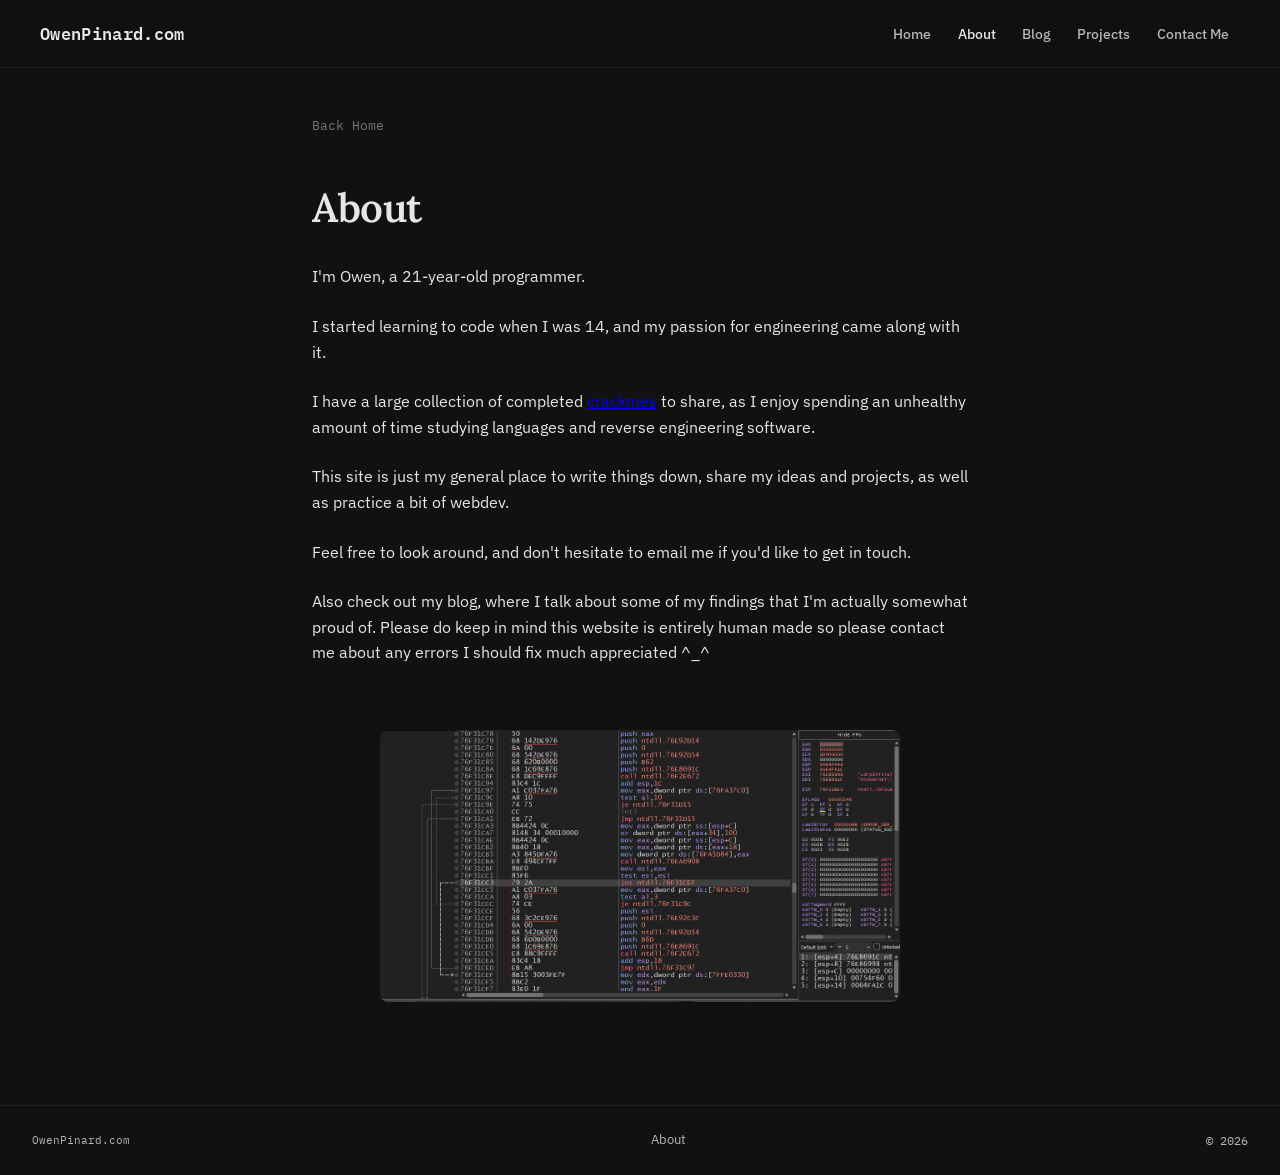
==== about.html @ c8d779f8 "Add files via upload" ====
<!DOCTYPE html>
<html lang="en">
<head>
    <meta charset="UTF-8">
    <meta name="viewport" content="width=device-width, initial-scale=1.0">
    <title>About — OwenPinard.com</title>

    <link rel="preconnect" href="https://fonts.googleapis.com">
    <link rel="preconnect" href="https://fonts.gstatic.com" crossorigin>
    <link href="https://fonts.googleapis.com/css2?family=Lora:ital,wght@0,400;0,500;0,600;0,700;1,400;1,500&family=IBM+Plex+Sans:wght@300;400;500;600&family=IBM+Plex+Mono:wght@300;400;500&display=swap" rel="stylesheet">

    <link rel="icon" type="image/x-icon" href="favicon.ico">

    <meta property="og:title" content="owen.com">
    <meta property="og:description" content="Owen's website and blog">
    <meta property="og:image" content="embed.png">
    <meta property="og:url" content="https://owen.com">
    <meta property="og:type" content="website">

    <meta name="twitter:card" content="summary_large_image">
    <meta name="twitter:title" content="owen.com">
    <meta name="twitter:description" content="Owen's website and blog">
    <meta name="twitter:image" content="embed.png">

    <link rel="stylesheet" href="styles.css">
</head>
<body>

    <nav id="navbar">
        <a href="index.html" class="nav-brand">OwenPinard.com</a>

        <ul class="nav-links">
            <li><a href="index.html" class="nav-link">Home</a></li>
            <li><a href="about.html" class="nav-link active">About</a></li>
            <li><a href="blog.html" class="nav-link">Blog</a></li>
            <li><a href="projects.html" class="nav-link">Projects</a></li>
            <li><a href="contact.html" class="nav-link">Contact Me</a></li>
        </ul>


        
        <button class="hamburger" id="hamburger" aria-label="Menu">
            <span></span>
            <span></span>
            <span></span>
        </button>
    </nav>

    <main class="post-main">
        <a href="index.html" class="back-link"> Back Home</a>

        <article class="post-article" id="postContent">

            <div style="max-width:700px;margin:0 auto;">

<h1 style="margin-bottom: 2rem;">About</h1>

<p style="margin-bottom: 1.5rem;">
    I'm Owen, a 21-year-old programmer.
</p>

<p style="margin-bottom: 1.5rem;">
    I started learning to code when I was 14, and my passion for engineering came along with it.
</p>

<p style="margin-bottom: 1.5rem;">
I have a large collection of completed
<a href="https://crackmes.one" target="_blank" rel="noopener noreferrer">crackmes</a>
to share, as I enjoy spending an unhealthy amount of time studying languages and reverse engineering software.
</p>

<p style="margin-bottom: 1.5rem;">
    This site is just my general place to write things down, share my ideas and projects, as well as practice a bit of webdev.
</p>
<p style="margin-bottom: 1.5rem;">
    Feel free to look around, and don't hesitate to email me if you'd like to get in touch.
</p>
<p style="margin-bottom: 1.5rem;">
    Also check out my blog, where I talk about some of my findings that I'm actually somewhat proud of.
    Please do keep in mind this website is entirely human made so please contact me about any errors I should fix much appreciated  ^_^
     </p>

<div style="text-align:center; margin-top:4rem; margin-bottom:2rem;"> 
    <img
        src="images/crackme.png"
        alt="replace me later also add embed"
        style="
            max-width:100%;  width:520px;  height:auto;  display:inline-block;  border-radius:8px; ">
</div>

            </div>
        </article>
    </main>

    <footer>
        <p class="footer-text">
            <span class="mono">OwenPinard.com</span>
            <span> About </span>
            <span class="footer-right mono"> © 2026</span>
        </p>
    </footer>

    <script src="about.js"></script>

    <script defer src="https://static.cloudflareinsights.com/beacon.min.js/v83311778172276447"
        integrity="sha512-57MDmcccJXZH/ma3wIs/EQ=="
        data-cf-beacon='{"version":"2024.11.0","token":"12c1b480fb511","r":1,"server_timing":{"name":{"cfCacheStatus":true,"cfEdge":true,"cfExtPri":true,"cfL4":true,"cfOrigin":true,"cfSpeedBrain":true},"location_startswith":null}}'
        crossorigin="anonymous">
    </script>

</body>
</html>
---- styles.css ----
/* ==========================================================
   root below all css access under
========================================================= */

:root {
  --base:        #111111;
  --mantle:      #181818;
  --crust:       #0a0a0a;
  --surface0:    #202020;
  --surface1:    #2a2a2a;
  --surface2:    #343434;
  --overlay0:    #3f3f3f;
  --overlay1:    #5a5a5a;
  --overlay2:    #767676;
  --text:        #e6e6e6;
  --subtext1:    #cfcfcf;
  --subtext0:    #b5b5b5;
  --rosewater:   #dcdcdc;
  --flamingo:    #c8c8c8;
  --pink:        #b4b4b4;
  --mauve:       #a0a0a0;
  --red:         #8c8c8c;
  --maroon:      #787878;
  --peach:       #646464;
  --yellow:      #505050;
  --green:       #3c3c3c;
  --teal:        #2e2e2e;
  --sky:         #242424;
  --sapphire:    #1c1c1c;
  --blue:        #161616;
  --lavender:    #101010;
}

*, *::before, *::after {
  margin: 0;
  padding: 0;
  box-sizing: border-box;
}

html {
  scroll-behavior: smooth;
}

body {
  font-family: 'IBM Plex Sans', sans-serif;
  background: var(--base);
  color: var(--text);
  min-height: 100vh;
  display: flex;
  flex-direction: column;
  overflow-x: hidden;
  -webkit-font-smoothing: antialiased;
  line-height: 1.6;
}


.mono {
  font-family: 'IBM Plex Mono', monospace;
  font-size: 0.85em;
}


nav {
  position: fixed;
  top: 0;
  left: 0;
  right: 0;
  height: 68px;
  padding: 0 2.5rem;
  display: flex;
  align-items: center;
  justify-content: space-between;
  background: rgba(17, 17, 17, 0.92);
  backdrop-filter: blur(8px);
  -webkit-backdrop-filter: blur(8px);
  border-bottom: 1px solid var(--surface0);
  z-index: 1000;
}

.nav-brand {
  font-family: 'IBM Plex Mono', monospace;
  font-size: 1.05rem;
  font-weight: 600;
  color: var(--text);
  text-decoration: none;
  letter-spacing: 0.02em;
  transition: color 0.2s;
}

.nav-brand:hover {
  color: var(--rosewater);
}

.nav-links {
  display: flex;
  align-items: center;
  gap: 0.25rem;
  list-style: none;
}

.blog-tags { 
    display: flex;
    gap: 10px;
    flex-wrap: wrap;
    justify-content: center;
    margin-top: 20px;
}

.blog-list {
    color: white;
}
.blog-item {
    display: flex;
    align-items: center;
    gap: 2rem;

    padding: 20px 0;

    text-decoration: none;
    color: white;
}

.blog-item:visited {
    color: white;
}

.blog-item:hover {
    color: white;
}

.blog-tags .tag {
    padding: 6px 12px;
    border: 1px solid #444;
    border-radius: 999px;
    font-size: 0.9rem;
    color: #bbb;
    background: rgba(255,255,255,0.03);
}


.nav-link {
  font-family: 'IBM Plex Sans', sans-serif;
  font-size: 0.9rem;
  font-weight: 500;
  color: var(--subtext0);
  text-decoration: none;
  padding: 0.35rem 0.7rem;
  border-radius: 4px;
  transition: color 0.2s, background 0.2s;
  white-space: nowrap;
}

.nav-link:hover {
  color: var(--text);
  background: var(--surface0);
}

.nav-link.active {
  color: var(--text);
}

.nav-divider {
  color: var(--overlay0);
  font-size: 0.75rem;
  padding: 0 0.25rem;
  user-select: none;
}

.lang-btn {
  font-family: 'IBM Plex Mono', monospace;
  font-size: 0.8rem;
}

.hamburger {
  display: none;
  flex-direction: column;
  gap: 5px;
  background: none;
  border: none;
  cursor: pointer;
  padding: 4px;
}

.hamburger span {
  display: block;
  width: 22px;
  height: 1.5px;
  background: var(--subtext0);
  transition: all 0.2s;
}

.hero-main {
  flex: 1;
  display: flex;
  flex-direction: column;
  align-items: center;
  justify-content: center;
  padding: 7rem 2rem 0;
}
.project-image {
    cursor: zoom-in;
    transition: transform 0.2s ease;
}

.project-card a {
    display: block;
}

.project-card a:hover .project-image {
    transform: scale(1.02);
}

.hero-center {
  display: flex;
  flex-direction: column;
  align-items: center;
  gap: 2.5rem;
  max-width: 600px;
  width: 100%;
  text-align: center;
  flex: 1;
  justify-content: center;
}

.avatar-ring {
  width: 148px;
  height: 148px;
  border-radius: 50%;
  border: 1px solid var(--overlay0);
  padding: 3px;
  flex-shrink: 0;
  position: relative;
}

.avatar-img {
  width: 100%;
  height: 100%;
  border-radius: 50%;
  object-fit: cover;
  display: block;
}

.avatar-fallback {
  display: none;
  width: 100%;
  height: 100%;
  border-radius: 50%;
  background: var(--surface1);
  align-items: center;
  justify-content: center;
  font-family: 'Lora', serif;
  font-size: 2.5rem;
  color: var(--subtext0);
}

.hero-text {
  display: flex;
  flex-direction: column;
  align-items: center;
  gap: 1rem;
}

.hero-name {
  font-family: 'Lora', serif;
  font-size: clamp(3rem, 10vw, 4.5rem);
  font-weight: 700;
  color: var(--text);
  line-height: 1;
  letter-spacing: -0.01em;
}

.hero-tagline {
  font-family: 'IBM Plex Sans', sans-serif;
  font-size: 1.05rem;
  font-weight: 500;
  color: var(--subtext1);
  letter-spacing: 0.02em;
}

.hero-bio {
  max-width: 480px;
  margin-top: 0.5rem;
}

.hero-bio p {
  font-size: 1rem;
  color: var(--subtext1);
  line-height: 1.8;
}

.hero-stack {
  display: flex;
  flex-direction: column;
  align-items: center;
  gap: 0.75rem;
  margin-top: 0.5rem;
}

.stack-label {
  font-family: 'IBM Plex Mono', monospace;
  font-size: 0.75rem;
  color: var(--overlay2);
  text-transform: uppercase;
  letter-spacing: 0.08em;
}

.stack-tags {
  display: flex;
  flex-wrap: wrap;
  gap: 0.5rem;
  justify-content: center;
}
.projects-grid {
    display: grid;
    grid-template-columns: repeat(2, minmax(320px, 1fr));
    gap: 20px;
    padding: 20px;
}

.project-card {
    background: #111;
    border: 1px solid #2a2a2a;
    border-radius: 6px;
    overflow: hidden;
    display: flex;
    flex-direction: column;
}

.project-image {
    width: 100%;
    height: 180px;
    object-fit: cover;
    border-bottom: 1px solid #2a2a2a;
}
.project-body {
    padding: 12px 14px;
}
.project-header {
    display: flex;
    justify-content: space-between;
    align-items: center;
    margin-bottom: 8px;
}
.project-title {
    font-size: 16px;
    font-weight: 600;
    color: white;
}
.project-source {
    font-size: 12px;
    color: #aaa;
    text-decoration: none;
}
.project-source:hover {
    color: white;
}
.project-description {
    font-size: 13px;
    line-height: 1.4;
    color: #ccc;
    white-space: pre-line;
    margin-bottom: 10px;
}

.project-tags {
    display: flex;
    flex-wrap: wrap;
    gap: 6px;
}
.project-tags span {
    font-size: 11px;
    padding: 3px 6px;
    border: 1px solid #333;
    border-radius: 4px;
    color: #aaa;
}
.tag {
  font-family: 'IBM Plex Mono', monospace;
  font-size: 0.75rem;
  padding: 0.25rem 0.6rem;
  background: var(--surface0);
  border: 1px solid var(--surface2);
  border-radius: 3px;
  color: var(--subtext0);
  white-space: nowrap;
}
a.tag {
    text-decoration: none;
    color: inherit;
}

.social-links {
  display: flex;
  gap: 0.5rem;
  margin-top: 0.5rem;
}

.social-link {
  display: flex;
  align-items: center;
  justify-content: center;
  width: 40px;
  height: 40px;
  border-radius: 6px;
  color: var(--overlay2);
  background: var(--surface0);
  border: 1px solid var(--surface1);
  text-decoration: none;
  transition: color 0.2s, border-color 0.2s, background 0.2s;
}

.social-link:hover {
  color: var(--text);
  border-color: var(--overlay0);
  background: var(--surface1);
}


.recent-posts-strip {
  width: 100%;
  margin-top: 4rem;
  padding: 1.25rem 0;
  border-top: 1px solid var(--surface1);
  display: flex;
  align-items: center;
  gap: 1.5rem;
  flex-wrap: wrap;
}

.strip-label {
  font-family: 'IBM Plex Mono', monospace;
  font-size: 0.75rem;
  color: var(--overlay2);
  text-transform: uppercase;
  letter-spacing: 0.06em;
  white-space: nowrap;
}

.strip-posts {
  flex: 1;
  display: flex;
  gap: 1.5rem;
  flex-wrap: wrap;
}

.strip-post-link {
  font-size: 0.875rem;
  color: var(--subtext0);
  text-decoration: none;
  border-bottom: 1px solid transparent;
  transition: color 0.2s, border-color 0.2s;
  white-space: nowrap;
  overflow: hidden;
  text-overflow: ellipsis;
  max-width: 200px;
}

.strip-post-link:hover {
  color: var(--text);
  border-color: var(--overlay1);
}

.strip-more {
  font-family: 'IBM Plex Mono', monospace;
  font-size: 0.78rem;
  color: var(--overlay2);
  text-decoration: none;
  white-space: nowrap;
  transition: color 0.2s;
}

.strip-more:hover {
  color: var(--subtext0);
}


.page-main {
  flex: 1;
  padding: 8rem 2rem 4rem;
  max-width: 900px;
  margin: 0 auto;
  width: 100%;
}

.page-header {
  margin-bottom: 3rem;
  padding-bottom: 1.5rem;
  border-bottom: 1px solid var(--surface1);
}

.page-title {
  font-family: 'Lora', serif;
  font-size: clamp(2rem, 6vw, 3rem);
  font-weight: 700;
  color: var(--text);
  line-height: 1.1;
  margin-bottom: 0.5rem;
  letter-spacing: -0.01em;
  text-transform: capitalize;
}

.page-desc {
  font-size: 0.95rem;
  color: var(--subtext0);
  font-style: italic;
}

.blog-filters {
  display: flex;
  gap: 0.5rem;
  margin-bottom: 2.5rem;
  flex-wrap: wrap;
}

.filter-btn {
  font-family: 'IBM Plex Mono', monospace;
  font-size: 0.78rem;
  padding: 0.3rem 0.8rem;
  border-radius: 3px;
  border: 1px solid var(--surface2);
  background: none;
  color: var(--subtext0);
  cursor: pointer;
  transition: all 0.2s;
}

.filter-btn:hover,
.filter-btn.active {
  background: var(--surface1);
  color: var(--text);
  border-color: var(--overlay0);
}

.blog-list {
  display: flex;
  flex-direction: column;
  gap: 0;
}

.blog-post-item {
  display: grid;
  grid-template-columns: 120px 1fr;
  gap: 1.5rem;
  padding: 1.5rem 0;
  border-bottom: 1px solid var(--surface0);
  text-decoration: none;
  color: inherit;
  transition: background 0.15s;
  border-radius: 4px;
}

.blog-post-item:first-child {
  border-top: 1px solid var(--surface0);
}

.blog-post-item:hover {
  background: var(--surface0);
  padding-left: 0.75rem;
  padding-right: 0.75rem;
  margin: 0 -0.75rem;
}

.post-item-meta {
  display: flex;
  flex-direction: column;
  gap: 0.4rem;
  padding-top: 0.15rem;
}

.post-item-date {
  font-family: 'IBM Plex Mono', monospace;
  font-size: 0.75rem;
  color: var(--overlay2);
  white-space: nowrap;
}

.post-item-tag {
  font-family: 'IBM Plex Mono', monospace;
  font-size: 0.7rem;
  padding: 0.15rem 0.4rem;
  border-radius: 2px;
  background: var(--surface1);
  color: var(--overlay2);
  border: 1px solid var(--surface2);
  width: fit-content;
}

.post-item-content {
  display: flex;
  flex-direction: column;
  gap: 0.4rem;
}

.post-item-title {
  font-family: 'Lora', serif;
  font-size: 1.15rem;
  font-weight: 500;
  color: var(--text);
  line-height: 1.3;
  transition: color 0.2s;
}

.blog-post-item:hover .post-item-title {
  color: var(--rosewater);
}

.post-item-excerpt {
  font-size: 0.875rem;
  color: var(--subtext0);
  line-height: 1.6;
  display: -webkit-box;

  -webkit-box-orient: vertical;
  overflow: hidden;
}


.post-main {
  flex: 1;
  padding: 7rem 2rem 4rem;
  max-width: 720px;
  margin: 0 auto;
  width: 100%;
}

.back-link {
  display: inline-block;
  font-family: 'IBM Plex Mono', monospace;
  font-size: 0.8rem;
  color: var(--overlay2);
  text-decoration: none;
  margin-bottom: 3rem;
  transition: color 0.2s;
}

.back-link:hover {
  color: var(--subtext0);
}

.post-article .post-meta {
  display: flex;
  align-items: center;
  gap: 1rem;
  margin-bottom: 2.5rem;
  flex-wrap: wrap;
}

.post-article .post-date {
  font-family: 'IBM Plex Mono', monospace;
  font-size: 0.78rem;
  color: var(--overlay2);
}

.post-article .post-category {
  font-family: 'IBM Plex Mono', monospace;
  font-size: 0.7rem;
  padding: 0.2rem 0.5rem;
  background: var(--surface1);
  border: 1px solid var(--surface2);
  border-radius: 2px;
  color: var(--overlay2);
}

.post-article h1 {
  font-family: 'Lora', serif;
  font-size: clamp(1.8rem, 5vw, 2.5rem);
  font-weight: 600;
  color: var(--text);
  line-height: 1.2;
  margin-bottom: 2.5rem;
  letter-spacing: -0.01em;
}


.post-article .md-content {
  font-family: 'Lora', serif;
  font-size: 1.05rem;
  line-height: 1.85;
  color: var(--subtext1);
}

.post-article .md-content p {
  margin-bottom: 1.5rem;
}

.post-article .md-content h2 {
  font-family: 'Lora', serif;
  font-size: 1.5rem;
  font-weight: 600;
  color: var(--text);
  margin: 2.5rem 0 1rem;
  padding-bottom: 0.5rem;
  border-bottom: 1px solid var(--surface1);
}

.post-article .md-content h3 {
  font-family: 'Lora', serif;
  font-size: 1.2rem;
  font-weight: 500;
  color: var(--text);
  margin: 2rem 0 0.75rem;
}

.post-article .md-content h4 {
  font-family: 'IBM Plex Sans', sans-serif;
  font-size: 1rem;
  font-weight: 600;
  color: var(--text);
  margin: 1.5rem 0 0.5rem;
}

.post-article .md-content a {
  color: var(--flamingo);
  text-decoration: underline;
  text-decoration-color: var(--overlay0);
  text-underline-offset: 3px;
  transition: color 0.2s;
}

.post-article .md-content a:hover {
  color: var(--rosewater);
}

.post-article .md-content code {
  font-family: 'IBM Plex Mono', monospace;
  font-size: 0.85em;
  background: var(--surface0);
  border: 1px solid var(--surface1);
  padding: 0.1em 0.35em;
  border-radius: 3px;
  color: var(--flamingo);
}

.post-article .md-content pre {
  background: var(--crust);
  border: 1px solid var(--surface1);
  border-radius: 6px;
  padding: 1.25rem 1.5rem;
  overflow-x: auto;
  margin: 1.5rem 0;
}

.post-article .md-content pre code {
  background: none;
  border: none;
  padding: 0;
  font-size: 0.875rem;
  color: var(--subtext1);
  line-height: 1.7;
}

.post-article .md-content blockquote {
  border-left: 3px solid var(--overlay0);
  padding: 0.5rem 0 0.5rem 1.5rem;
  margin: 1.5rem 0;
  color: var(--subtext0);
  font-style: italic;
}

.post-article .md-content ul,
.post-article .md-content ol {
  padding-left: 1.5rem;
  margin-bottom: 1.5rem;
}

.post-article .md-content li {
  margin-bottom: 0.5rem;
}

.post-article .md-content hr {
  border: none;
  border-top: 1px solid var(--surface1);
  margin: 2.5rem 0;
}

.post-article .md-content img {
  max-width: 100%;
  border-radius: 6px;
  border: 1px solid var(--surface1);
  margin: 1.5rem 0;
}

.post-article .md-content table {
  width: 100%;
  border-collapse: collapse;
  margin: 1.5rem 0;
  font-size: 0.9rem;
}

.post-article .md-content th,
.post-article .md-content td {
  padding: 0.6rem 1rem;
  text-align: left;
  border: 1px solid var(--surface1);
}

.post-article .md-content th {
  background: var(--surface0);
  font-family: 'IBM Plex Sans', sans-serif;
  font-weight: 600;
  font-size: 0.85rem;
}

.post-nav {
  display: flex;
  justify-content: space-between;
  margin-top: 4rem;
  padding-top: 2rem;
  border-top: 1px solid var(--surface1);
  gap: 1rem;
}

.post-nav-link {
  font-family: 'IBM Plex Mono', monospace;
  font-size: 0.78rem;
  color: var(--overlay2);
  text-decoration: none;
  transition: color 0.2s;
}

.post-nav-link:hover {
  color: var(--subtext0);
}


.projects-grid {
  display: grid;
  grid-template-columns: repeat(auto-fill, minmax(380px, 1fr));
  gap: 1px;
  background: var(--surface0);
  border: 1px solid var(--surface0);
  border-radius: 8px;
  overflow: hidden;
}

.project-card {
  background: var(--base);
  transition: background 0.2s;
  display: flex;
  flex-direction: column;
  gap: 0;
  overflow: hidden;
  border-radius: 6px;
}

.project-card:hover {
  background: var(--mantle);
}

.project-header {
  display: flex;
  align-items: flex-start;
  justify-content: space-between;
  gap: 1rem;
}

.project-name {
  font-family: 'IBM Plex Mono', monospace;
  font-size: 1.1rem;
  font-weight: 500;
  color: var(--text);
}

.project-links {
  display: flex;
  gap: 0.5rem;
}

.project-link {
  display: flex;
  align-items: center;
  gap: 0.35rem;
  font-family: 'IBM Plex Mono', monospace;
  font-size: 0.75rem;
  color: var(--overlay2);
  text-decoration: none;
  padding: 0.2rem 0.5rem;
  border: 1px solid var(--surface2);
  border-radius: 3px;
  transition: all 0.2s;
  white-space: nowrap;
}

.project-link:hover {
  color: var(--text);
  border-color: var(--overlay0);
  background: var(--surface0);
}

.project-desc {
  font-size: 0.9rem;
  color: var(--subtext0);
  line-height: 1.7;
  flex: 1;
}

.project-tags {
  display: flex;
  flex-wrap: wrap;
  gap: 0.4rem;
}

.project-status {
  display: flex;
  align-items: center;
  gap: 0.5rem;
  margin-top: auto;
}

.status-dot {
  width: 7px;
  height: 7px;
  border-radius: 50%;
  flex-shrink: 0;
}

.status-dot.active { background: #5a7a5a; }
.status-dot.wip    { background: #7a7a4a; }
.status-dot.paused { background: var(--overlay1); }

.status-text {
  font-size: 0.72rem;
  color: var(--overlay2);
}


.project-image-header {
  width: 100%;
  height: 200px;
  background: var(--crust);
  border-bottom: 1px solid var(--surface0);
  display: flex;
  align-items: center;
  justify-content: center;
  overflow: hidden;
  transition: all 0.3s ease;
}

.project-image-header:hover {
  background: var(--surface1);
  filter: brightness(1.1);
}

.project-image {
  width: 100%;
  height: 100%;
  object-fit: cover;
  transition: transform 0.3s ease;
}

.project-image-header:hover .project-image {
  transform: scale(1.05);
}

.project-image-header-empty {
  width: 100%;
  height: 0;
  background: transparent;
  border: none;
}

.project-card {
  background: var(--base);
  transition: background 0.2s;
  display: flex;
  flex-direction: column;
  gap: 0;
  overflow: hidden;
  border-radius: 6px;
}

.project-content {
  padding: 2rem;
  display: flex;
  flex-direction: column;
  gap: 1rem;
  flex: 1;
}

.gallery-modal {
  display: none;
  position: fixed;
  top: 0;
  left: 0;
  right: 0;
  bottom: 0;
  background: rgba(0, 0, 0, 0.85);
  z-index: 2000;
  align-items: center;
  justify-content: center;
  opacity: 0;
  transition: opacity 0.3s ease;
  backdrop-filter: blur(4px);
}

.gallery-modal.active {
  display: flex;
  opacity: 1;
}

.gallery-content {
  position: relative;
  max-width: 90vw;
  max-height: 90vh;
  display: flex;
  flex-direction: column;
  align-items: center;
  gap: 1.5rem;
  animation: galleryFadeIn 0.3s ease;
}

@keyframes galleryFadeIn {
  from {
    opacity: 0;
    transform: scale(0.95);
  }
  to {
    opacity: 1;
    transform: scale(1);
  }
}

.gallery-image {
  max-width: 100%;
  max-height: 70vh;
  object-fit: contain;
  border-radius: 8px;
  background: var(--base);
}

.gallery-nav {
  position: absolute;
  top: 50%;
  transform: translateY(-50%);
  width: 50px;
  height: 50px;
  border: none;
  background: rgba(255, 255, 255, 0.1);
  color: var(--text);
  font-size: 1.5rem;
  cursor: pointer;
  border-radius: 4px;
  transition: all 0.2s ease;
  display: flex;
  align-items: center;
  justify-content: center;
  z-index: 2001;
}

.gallery-nav:hover {
  background: rgba(255, 255, 255, 0.2);
  transform: translateY(-50%) scale(1.1);
}

.gallery-prev {
  left: -70px;
}

.gallery-next {
  right: -70px;
}

.gallery-close {
  position: absolute;
  top: -50px;
  right: 0;
  width: 40px;
  height: 40px;
  border: none;
  background: transparent;
  color: var(--text);
  font-size: 2rem;
  cursor: pointer;
  transition: all 0.2s ease;
  display: flex;
  align-items: center;
  justify-content: center;
  z-index: 2002;
  line-height: 1;
}

.gallery-close:hover {
  color: var(--pink);
  transform: scale(1.2);
}

.gallery-info {
  text-align: center;
  display: flex;
  flex-direction: column;
  gap: 0.5rem;
}

.gallery-title {
  font-family: 'Lora', serif;
  font-size: 1.3rem;
  font-weight: 500;
  color: var(--text);
  margin: 0;
}

.gallery-counter {
  font-family: 'IBM Plex Mono', monospace;
  font-size: 0.75rem;
  color: var(--overlay2);
  letter-spacing: 1px;
}


.contact-page {
  max-width: 1000px;
}

.contact-layout {
  display: grid;
  grid-template-columns: 1fr 1.4fr;
  gap: 5rem;
  align-items: start;
}

.contact-block {
  margin-bottom: 2.5rem;
}

.contact-section-title {
  font-family: 'Lora', serif;
  font-size: 1rem;
  font-weight: 500;
  color: var(--text);
  margin-bottom: 1.25rem;
  padding-bottom: 0.5rem;
  border-bottom: 1px solid var(--surface1);
}

.contact-methods {
  display: flex;
  flex-direction: column;
  gap: 0.75rem;
}

.contact-method {
  display: flex;
  flex-direction: column;
  gap: 0.15rem;
  text-decoration: none;
  padding: 0.75rem;
  border-radius: 5px;
  border: 1px solid transparent;
  transition: all 0.2s;
}

.contact-method:hover {
  background: var(--surface0);
  border-color: var(--surface1);
}

.contact-method-label {
  font-size: 0.7rem;
  color: var(--overlay2);
  text-transform: uppercase;
  letter-spacing: 0.06em;
}

.contact-method-value {
  font-size: 0.9rem;
  color: var(--subtext1);
}

.open-to-list {
  list-style: none;
  display: flex;
  flex-direction: column;
  gap: 0.5rem;
}

.open-to-list li {
  font-size: 0.9rem;
  color: var(--subtext0);
  padding-left: 1rem;
  position: relative;
}

.open-to-list li::before {
  content: '—';
  position: absolute;
  left: 0;
  color: var(--overlay1);
  font-family: 'IBM Plex Mono', monospace;
  font-size: 0.8rem;
}

.contact-note {
  font-size: 0.875rem;
  color: var(--overlay2);
  font-style: italic;
  line-height: 1.7;
}


.contact-form {
  display: flex;
  flex-direction: column;
  gap: 1.25rem;
}

.form-row {
  display: flex;
  flex-direction: column;
  gap: 0.5rem;
}

.form-label {
  font-size: 0.75rem;
  color: var(--overlay2);
  text-transform: uppercase;
  letter-spacing: 0.06em;
}

.form-input {
  background: var(--surface0);
  border: 1px solid var(--surface2);
  border-radius: 5px;
  padding: 0.7rem 0.9rem;
  font-family: 'IBM Plex Sans', sans-serif;
  font-size: 0.9rem;
  color: var(--text);
  outline: none;
  transition: border-color 0.2s, background 0.2s;
  width: 100%;
}

.form-input::placeholder {
  color: var(--overlay1);
}

.form-input:focus {
  border-color: var(--overlay0);
  background: var(--mantle);
}

.form-textarea {
  resize: vertical;
  min-height: 140px;
  font-family: 'IBM Plex Sans', sans-serif;
  line-height: 1.6;
}

.form-submit {
  font-family: 'IBM Plex Mono', monospace;
  font-size: 0.85rem;
  padding: 0.8rem 1.5rem;
  background: var(--surface1);
  border: 1px solid var(--surface2);
  border-radius: 5px;
  color: var(--text);
  cursor: pointer;
  transition: all 0.2s;
  text-align: left;
  align-self: flex-start;
}

.form-submit:hover {
  background: var(--surface2);
  border-color: var(--overlay0);
}

.form-status {
  font-family: 'IBM Plex Mono', monospace;
  font-size: 0.8rem;
  color: var(--overlay2);
  min-height: 1.2rem;
}


footer {
  padding: 1.5rem 2rem;
  border-top: 1px solid var(--surface0);
  margin-top: auto;
}

.footer-text {
  font-size: 0.8rem;
  color: var(--subtext0);
  display: flex;
  justify-content: space-between;
  align-items: center;
  flex-wrap: wrap;
  gap: 0.5rem;
}

.footer-right {
  font-family: 'IBM Plex Mono', monospace;
  font-size: 0.75rem;
}


.loading-state {
  padding: 3rem 0;
  color: var(--overlay2);
  font-size: 0.875rem;
}


.reveal {
  opacity: 0;
  transform: translateY(12px);
  transition: opacity 0.5s ease, transform 0.5s ease;
}

.reveal.active {
  opacity: 1;
  transform: translateY(0);
}


@media (max-width: 768px) {
  .gallery-nav {
    width: 40px;
    height: 40px;
    font-size: 1.2rem;
  }

  .gallery-prev {
    left: -50px;
  }

  .gallery-next {
    right: -50px;
  }

  .gallery-close {
    top: -40px;
    width: 35px;
    height: 35px;
    font-size: 1.5rem;
  }

  .gallery-image {
    max-height: 60vh;
  }

  .project-image-header {
    height: 150px;
  }

  .nav-links {
    display: none;
    position: fixed;
    top: 56px;
    left: 0;
    right: 0;
    background: rgba(17, 17, 17, 0.97);
    flex-direction: column;
    align-items: flex-start;
    padding: 1.5rem 2rem;
    gap: 0.25rem;
    border-bottom: 1px solid var(--surface1);
  }

  .nav-links.open {
    display: flex;
  }

  .hamburger {
    display: flex;
  }

  .nav-divider {
    display: none;
  }

  .hero-main {
    padding-top: 5rem;
  }

  .recent-posts-strip {
    flex-direction: column;
    align-items: flex-start;
    gap: 0.75rem;
  }

  .blog-post-item {
    grid-template-columns: 1fr;
    gap: 0.5rem;
  }

  .post-item-meta {
    flex-direction: row;
    align-items: center;
  }

  .contact-layout {
    grid-template-columns: 1fr;
    gap: 3rem;
  }

  .projects-grid {
    grid-template-columns: 1fr;
  }
}

@media (max-width: 480px) {
  nav {
    padding: 0 1.25rem;
  }

  .gallery-content {
    max-width: 95vw;
    max-height: 85vh;
  }

  .gallery-nav {
    width: 35px;
    height: 35px;
    font-size: 1rem;
  }

  .gallery-prev {
    left: -40px;
  }

  .gallery-next {
    right: -40px;
  }

  .gallery-close {
    top: -35px;
    width: 30px;
    height: 30px;
    font-size: 1.3rem;
  }

  .gallery-image {
    max-height: 50vh;
  }

  .gallery-title {
    font-size: 1.1rem;
  }

  .project-image-header {
    height: 120px;
  }

  .page-main {
    padding: 6rem 1.25rem 3rem;
  }

  .post-main {
    padding: 6rem 1.25rem 3rem;
  }
}


.lang-notice {
  margin-bottom: 1.5rem;
  padding: 0.6rem 1rem;
  background: var(--surface0);
  border: 1px solid var(--surface1);
  border-radius: 4px;
  border-left: 3px solid var(--overlay1);
}

.lang-notice .mono {
  font-size: 0.78rem;
  color: var(--overlay2);
}


.blog-list--simple {
  display: flex;
  flex-direction: column;
}

.blog-row {
  display: grid;
  grid-template-columns: 140px 1fr;
  gap: 1.5rem;
  align-items: baseline;
  padding: 0.55rem 0;
  text-decoration: none;
  color: inherit;
  border-bottom: 1px solid transparent;
  transition: color 0.15s;
}

.blog-row:hover .blog-row-title {
  color: var(--rosewater);
}

.blog-row-date {
  font-size: 0.82rem;
  color: var(--overlay2);
  white-space: nowrap;
  text-align: right;
}

.blog-row-title {
  font-family: 'IBM Plex Sans', sans-serif;
  font-size: 0.95rem;
  font-weight: 600;
  color: var(--text);
  transition: color 0.15s;
}

@media (max-width: 480px) {
  .blog-row {
    grid-template-columns: 110px 1fr;
    gap: 1rem;
  }
  .blog-row-date {
    font-size: 0.75rem;
  }
}


.post-tags {
  display: flex;
  flex-wrap: wrap;
  gap: 0.4rem;
  margin-top: 0.5rem;
}

.post-meta .post-tags {
  margin-top: 0.75rem;
}


.code-block {
  position: relative;
  margin: 1.5rem 0;
}

.code-block pre {
  margin: 0;
}

.code-header {
  display: none;
}

.copy-btn {
  position: absolute;
  top: 0.6rem;
  right: 0.6rem;
  font-family: 'IBM Plex Mono', monospace;
  font-size: 0.68rem;
  color: var(--overlay1);
  background: var(--surface0);
  border: 1px solid var(--surface2);
  border-radius: 3px;
  padding: 0.15rem 0.45rem;
  cursor: pointer;
  opacity: 0;
  transition: opacity 0.15s, color 0.15s;
  z-index: 1;
}

.code-block:hover .copy-btn {
  opacity: 1;
}

.copy-btn:hover {
  color: var(--text);
  border-color: var(--overlay0);
}


.md-content img {
  max-width: 100%;
  border-radius: 6px;
  border: 1px solid var(--surface1);
  display: block;
  margin: 1rem auto;
}


.contact-cat-placeholder {
  display: flex;
  align-items: center;
  justify-content: center;
  width: 100%;
}

.contact-cat-img {
  width: 500px;
  height: 650px;
  border-radius: 8px;
  border: 1px solid var(--surface1);
  object-fit: cover;
}

.contact-cat-fallback {
  display: none;
  width: 100%;
  height: 320px;
  border: 1px dashed var(--surface2);
  border-radius: 8px;
  align-items: center;
  justify-content: center;
  color: var(--overlay2);
}
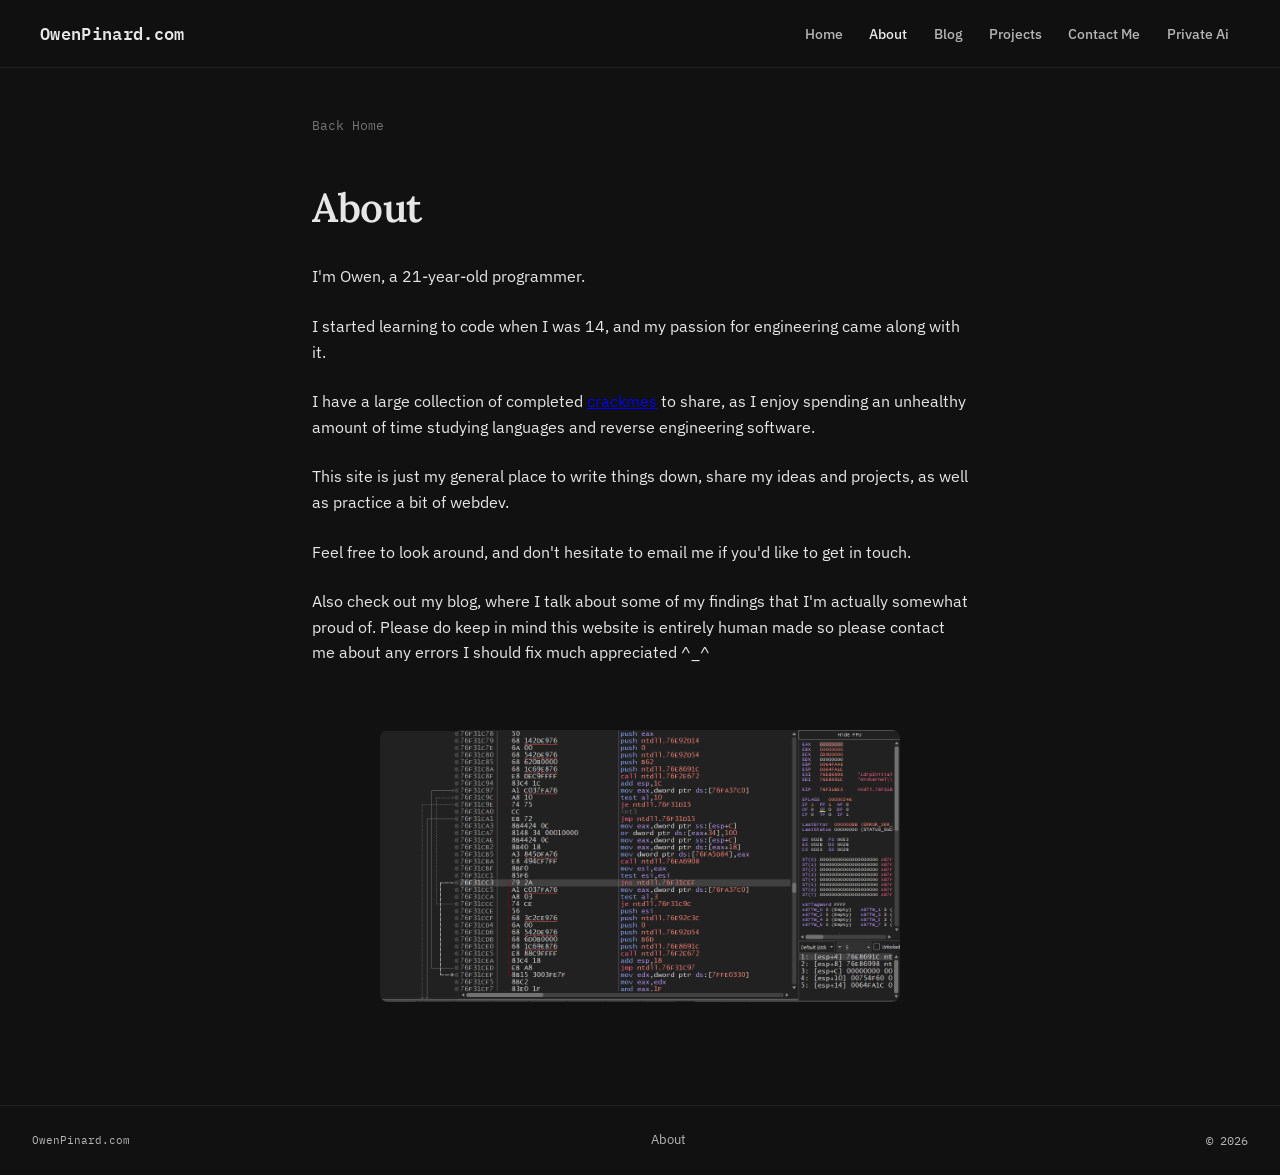
==== commit 44be239d: "Update about.html" ====
--- a/about.html
+++ b/about.html
@@ -36,6 +36,7 @@
             <li><a href="blog.html" class="nav-link">Blog</a></li>
             <li><a href="projects.html" class="nav-link">Projects</a></li>
             <li><a href="contact.html" class="nav-link">Contact Me</a></li>
+             <li><a href="ai.html" class="nav-link">Private Ai</a></li>
         </ul>
 
 
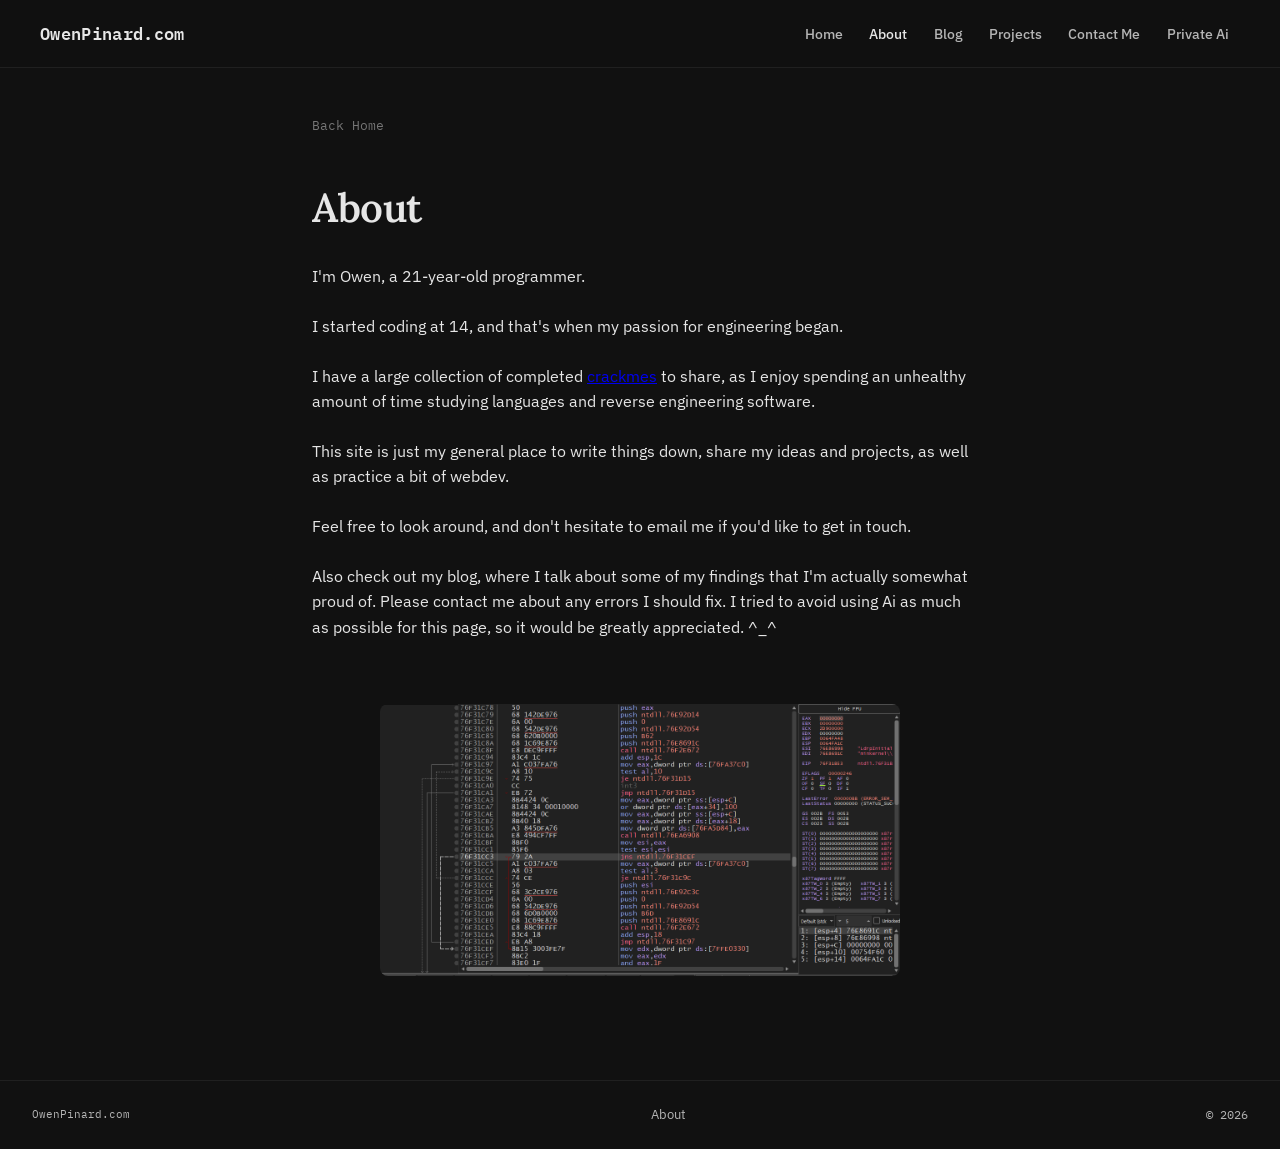
==== commit 0b35e27c: "Update about.html" ====
--- a/about.html
+++ b/about.html
@@ -62,7 +62,7 @@
 </p>
 
 <p style="margin-bottom: 1.5rem;">
-    I started learning to code when I was 14, and my passion for engineering came along with it.
+    I started coding at 14, and that's when my passion for engineering began.
 </p>
 
 <p style="margin-bottom: 1.5rem;">
@@ -79,7 +79,7 @@
 </p>
 <p style="margin-bottom: 1.5rem;">
     Also check out my blog, where I talk about some of my findings that I'm actually somewhat proud of.
-    Please do keep in mind this website is entirely human made so please contact me about any errors I should fix much appreciated  ^_^
+    Please contact me about any errors I should fix. I tried to avoid using Ai as much as possible for this page, so it would be greatly appreciated. ^_^
      </p>
 
 <div style="text-align:center; margin-top:4rem; margin-bottom:2rem;"> 
--- a/styles.css
+++ b/styles.css
@@ -1466,6 +1466,122 @@
   color: var(--overlay2);
 }
 
+.ai-container {
+    max-width: 820px;
+    margin: 80px auto;
+    display: flex;
+    flex-direction: column;
+    align-items: center;
+    text-align: center;
+}
+
+.ai-subtitle {
+    color: #9d9d9d;
+    margin-bottom: 35px;
+    max-width: 650px;
+    line-height: 1.7;
+}
+
+
+#prompt {
+    width: 100%;
+    min-height: 180px;
+
+    background: #111111;
+    border: 1px solid #2d2d2d;
+
+    color: #f2f2f2;
+
+    padding: 18px;
+
+    font-size: 15px;
+    font-family: "IBM Plex Sans", sans-serif;
+
+    resize: vertical;
+    outline: none;
+
+    transition: border .2s ease,
+                background .2s ease;
+}
+
+#prompt::placeholder {
+    color: #666;
+}
+
+#prompt:focus {
+    border-color: #6f59ff;
+    background: #151515;
+}
+
+#send-btn {
+    margin-top: 18px;
+
+    background: #1d1d1d;
+    color: white;
+
+    border: 1px solid #3d3d3d;
+
+    padding: 14px 36px;
+
+    font-family: "IBM Plex Sans", sans-serif;
+    font-size: 15px;
+    font-weight: 500;
+
+    cursor: pointer;
+
+    transition: background .2s ease,
+                border .2s ease,
+                transform .15s ease;
+}
+
+#send-btn:hover {
+    background: #2b2b2b;
+    border-color: #6f59ff;
+}
+
+#send-btn:active {
+    transform: scale(.98);
+}
+
+#send-btn:disabled {
+    opacity: .6;
+    cursor: not-allowed;
+}
+/* change me later please */
+#response { 
+    width: 100%;
+    min-height: 220px;
+
+    margin-top: 30px;
+
+    background: #111111;
+    border: 1px solid #2d2d2d;
+
+    color: #e3e3e3;
+
+    text-align: left;
+
+    white-space: pre-wrap;
+    line-height: 1.7;
+
+    padding: 20px;
+
+    font-family: "IBM Plex Sans", sans-serif;
+    overflow-wrap: break-word;
+}
+
+
+.ai-notes {
+    margin-top: 28px;
+    max-width: 760px;
+}
+
+.ai-notes p {
+    color: #8a8a8a;
+    font-size: 14px;
+    line-height: 1.8;
+    margin: 8px 0;
+}
 
 .blog-list--simple {
   display: flex;
@@ -1599,4 +1715,4 @@
   align-items: center;
   justify-content: center;
   color: var(--overlay2);
-}+}
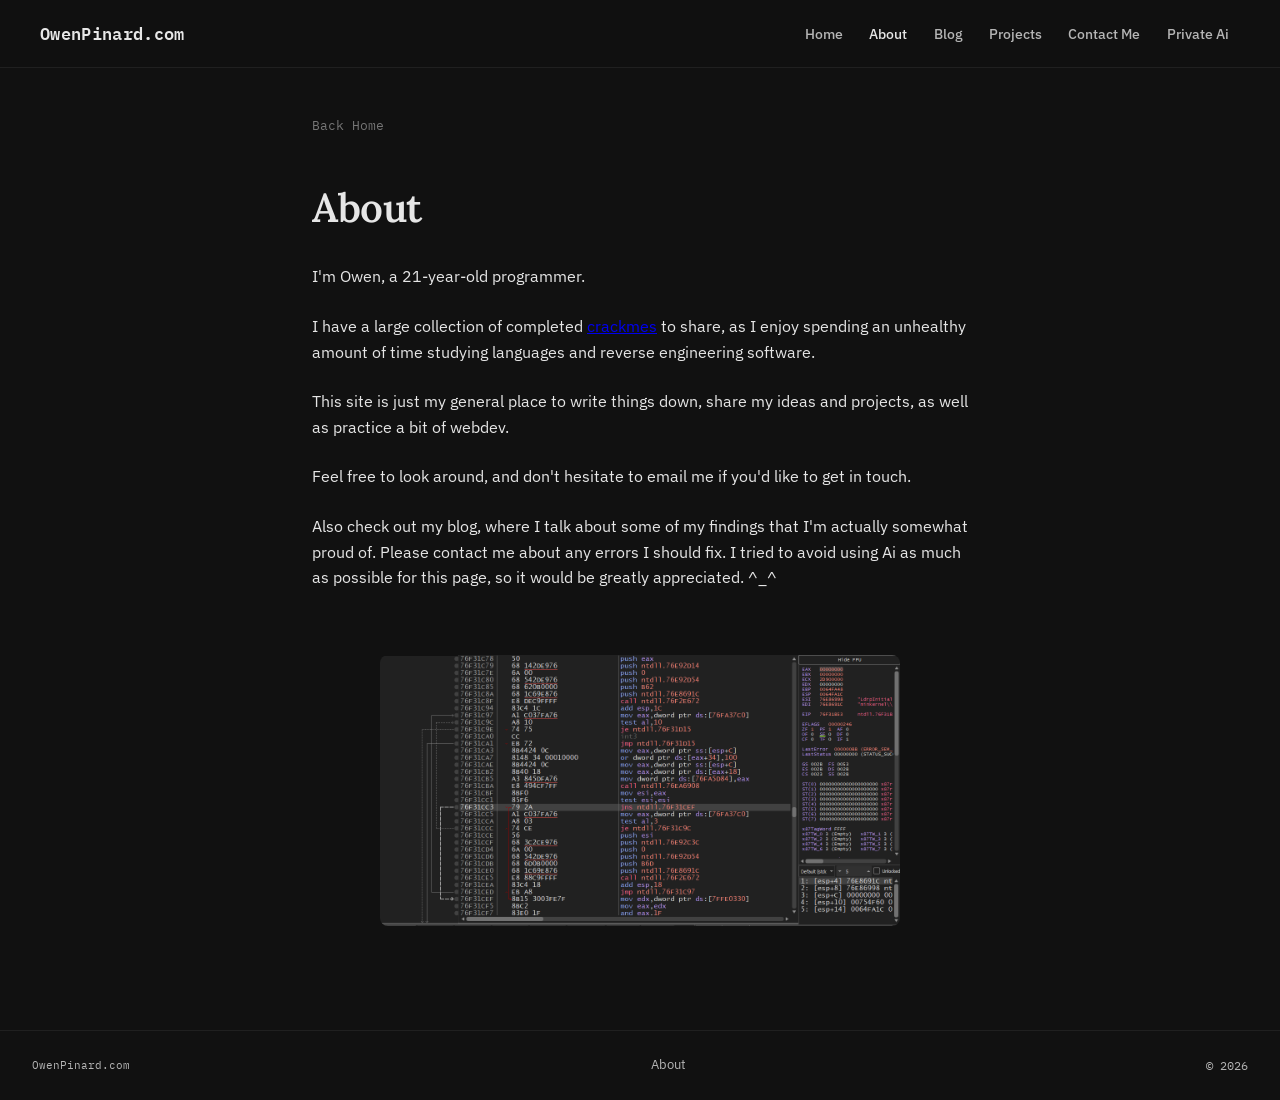
==== commit b31af079: "Update about.html" ====
--- a/about.html
+++ b/about.html
@@ -60,11 +60,7 @@
 <p style="margin-bottom: 1.5rem;">
     I'm Owen, a 21-year-old programmer.
 </p>
-
-<p style="margin-bottom: 1.5rem;">
-    I started coding at 14, and that's when my passion for engineering began.
-</p>
-
+                
 <p style="margin-bottom: 1.5rem;">
 I have a large collection of completed
 <a href="https://crackmes.one" target="_blank" rel="noopener noreferrer">crackmes</a>
--- a/styles.css
+++ b/styles.css
@@ -1,5 +1,11 @@
 /* ==========================================================
-   root below all css access under
+ok i give up on color ID's that are in the text file use this root global color palette from stackoverflow is 1000x better
+--text main text
+--base main page background 
+--overlay0 and overlay1 borders
+gotta stop mixing color systems
+color: var(--subtext0); is so much better
+I understand why catppuccins variable format is so common
 ========================================================= */
 
 :root {
@@ -40,7 +46,7 @@
 html {
   scroll-behavior: smooth;
 }
-
+/* should probably change font/lineH later */
 body {
   font-family: 'IBM Plex Sans', sans-serif;
   background: var(--base);
@@ -137,7 +143,7 @@
     background: rgba(255,255,255,0.03);
 }
 
-
+/* change me later */
 .nav-link {
   font-family: 'IBM Plex Sans', sans-serif;
   font-size: 0.9rem;
@@ -374,6 +380,7 @@
     border-radius: 4px;
     color: #aaa;
 }
+/* please change this owen you fucking idiot */
 .tag {
   font-family: 'IBM Plex Mono', monospace;
   font-size: 0.75rem;
@@ -720,7 +727,7 @@
 .post-article .md-content a:hover {
   color: var(--rosewater);
 }
-
+/* I CANT REMEMBER CSS NAMES SEARCH FEATURES */
 .post-article .md-content code {
   font-family: 'IBM Plex Mono', monospace;
   font-size: 0.85em;
